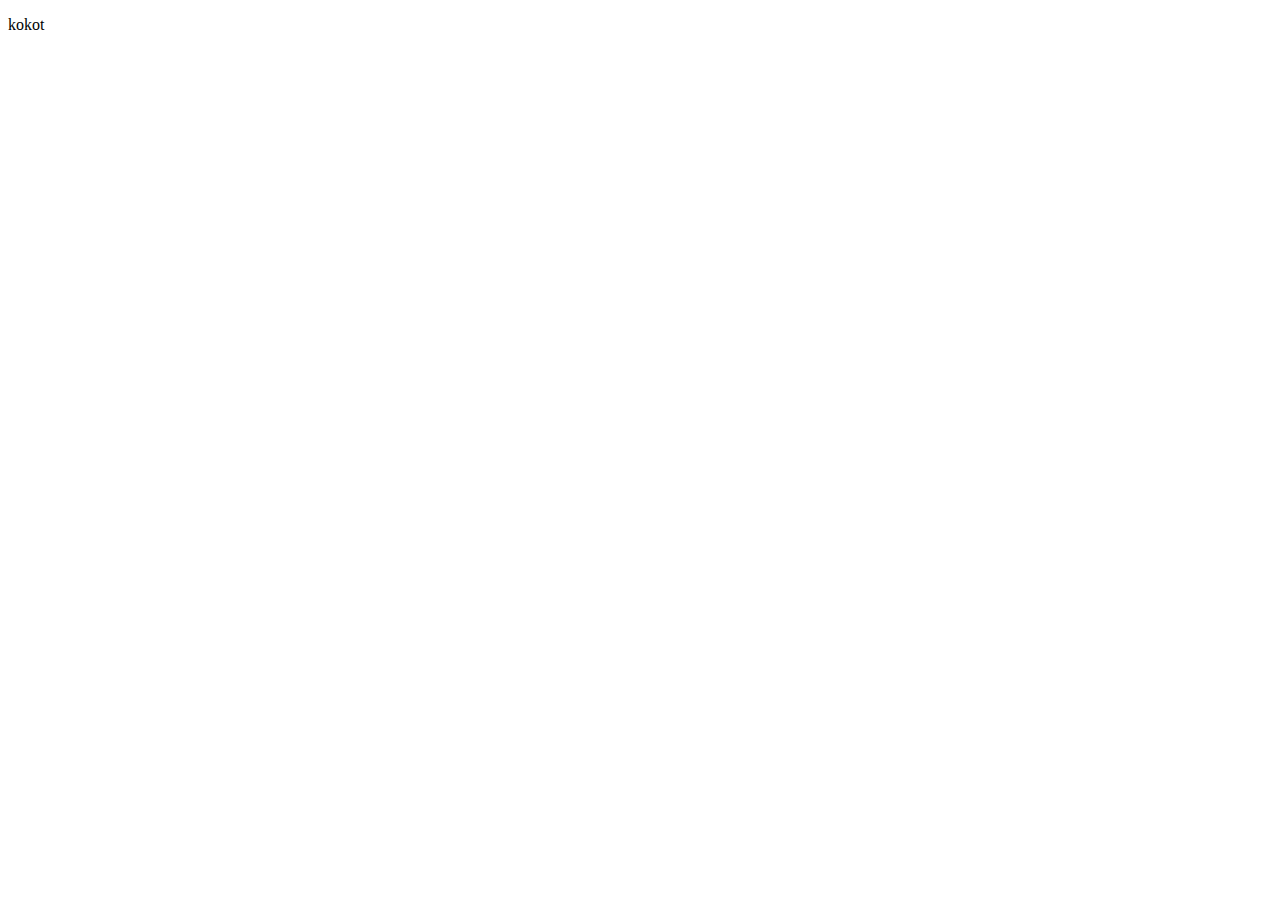
==== index.html @ 0523c675 "zaklad" ====
<!DOCTYPE html>
<html lang="en">
<head>
    <meta charset="UTF-8">
    <meta name="viewport" content="width=device-width, initial-scale=1.0">
    <title>Document</title>
</head>
<body>
    <p>kokot</p>
</body>
</html>
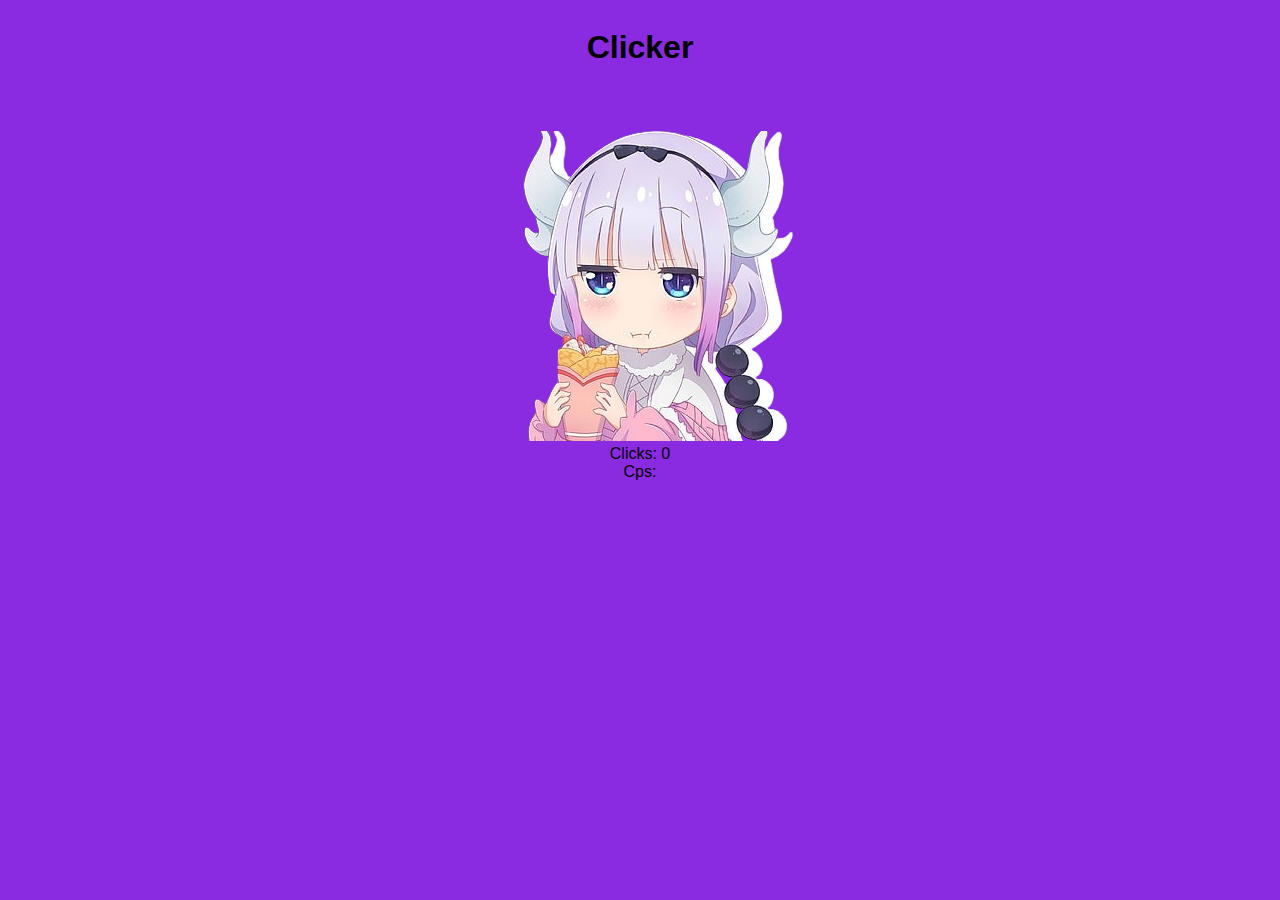
==== commit b975bb65: "stehlobomba" ====
--- a/index.html
+++ b/index.html
@@ -3,9 +3,28 @@
 <head>
     <meta charset="UTF-8">
     <meta name="viewport" content="width=device-width, initial-scale=1.0">
-    <title>Document</title>
+    <title>kokotek</title>
+    <link rel="stylesheet" href="./styles/main.css">
 </head>
 <body>
-    <p>kokot</p>
+    <div class="container">
+        <h1>Clicker</h1>
+            <button id="btn" class="clicker">
+                <img src="./assets/anime-miss-kobayashi-s-dragon-maid-kanna-kamui-wallpaper-thumb-removebg-preview.png">
+            </button>
+        <p>Clicks: <span id="display">0</span></p>  
+        <p>Cps: </p>
+        <script type="">
+            let count = 0;
+            let btn = document.getElementById("btn");
+            let display = document.getElementById("display");
+ 
+            btn.onclick = function () {
+                count++;
+                display.innerHTML = count;
+            }
+
+        </script>
+    </div>
 </body>
 </html>--- a/styles/main.css
+++ b/styles/main.css
@@ -0,0 +1,36 @@
+body {
+    background-color: blueviolet;
+}
+
+html {
+    font-family: 'Segoe UI', Tahoma, Geneva, Verdana, sans-serif;
+    font-size: 16px;
+}
+
+h1 {
+    margin-bottom: 2em;
+    text-align: center;
+}
+
+p {
+    text-align: center;
+    margin: 0;
+}
+
+.clicker {
+    background: none;
+    border: none;
+    cursor: pointer;
+    
+}
+
+.container {
+    display: flex;
+    justify-content: center;
+    flex-direction: column;
+}
+
+button:active { 
+    transition: .05s ease-in-out;
+    transform: scale(105%);
+} 
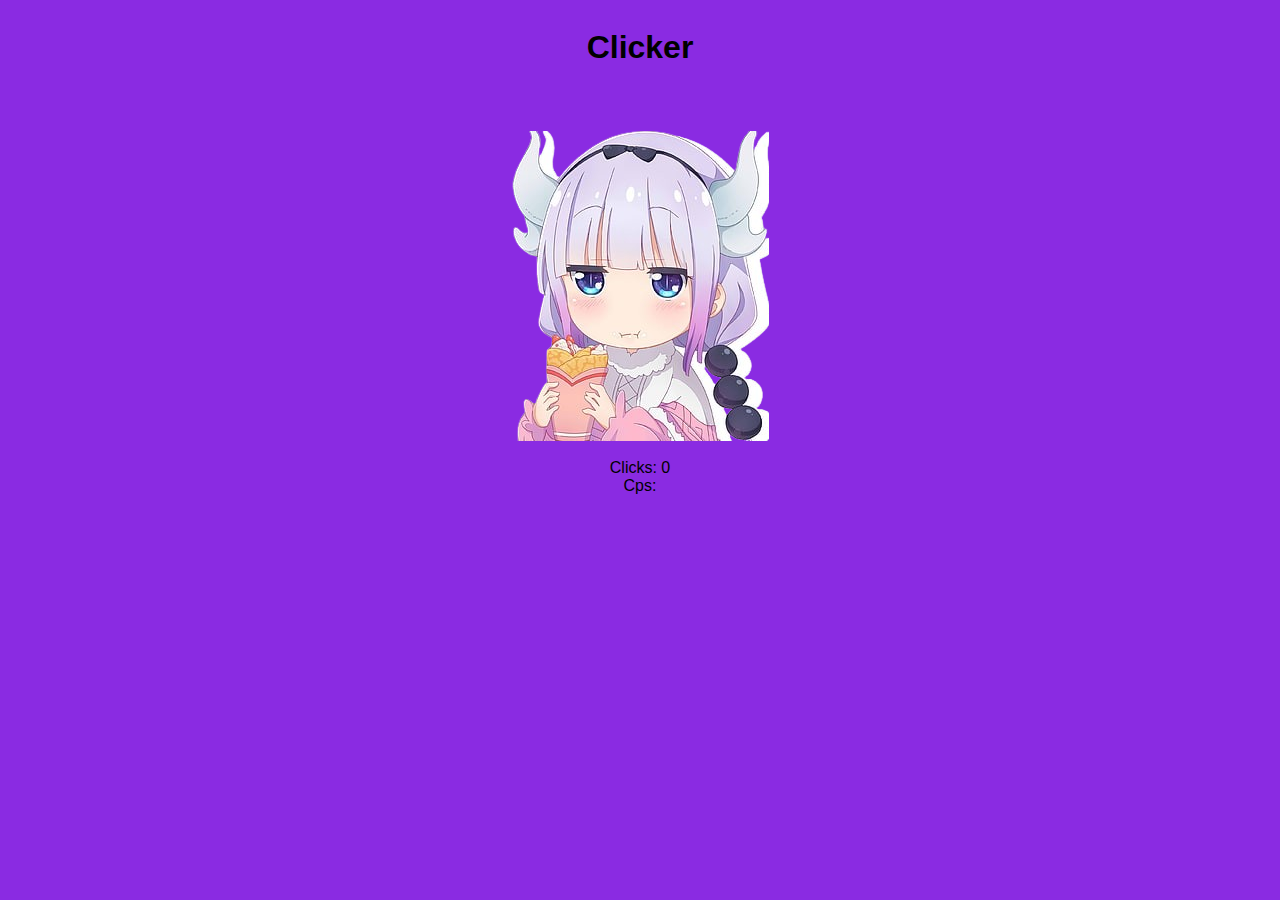
==== commit 2a644639: "funguje" ====
--- a/index.html
+++ b/index.html
@@ -9,8 +9,8 @@
 <body>
     <div class="container">
         <h1>Clicker</h1>
-            <button id="btn" class="clicker">
-                <img src="./assets/anime-miss-kobayashi-s-dragon-maid-kanna-kamui-wallpaper-thumb-removebg-preview.png">
+            <button class="clicker">
+                <img src="./assets/anime-miss-kobayashi-s-dragon-maid-kanna-kamui-wallpaper-thumb-removebg-preview.png" id="btn" class="clicker__function">
             </button>
         <p>Clicks: <span id="display">0</span></p>  
         <p>Cps: </p>
--- a/styles/main.css
+++ b/styles/main.css
@@ -1,4 +1,4 @@
-body {
+body{
     background-color: blueviolet;
 }
 
@@ -20,8 +20,7 @@
 .clicker {
     background: none;
     border: none;
-    cursor: pointer;
-    
+    margin-bottom: 1em;
 }
 
 .container {
@@ -30,7 +29,11 @@
     flex-direction: column;
 }
 
-button:active { 
+.clicker__function:active { 
     transition: .05s ease-in-out;
     transform: scale(105%);
 } 
+
+.clicker__function {
+    cursor: pointer;
+}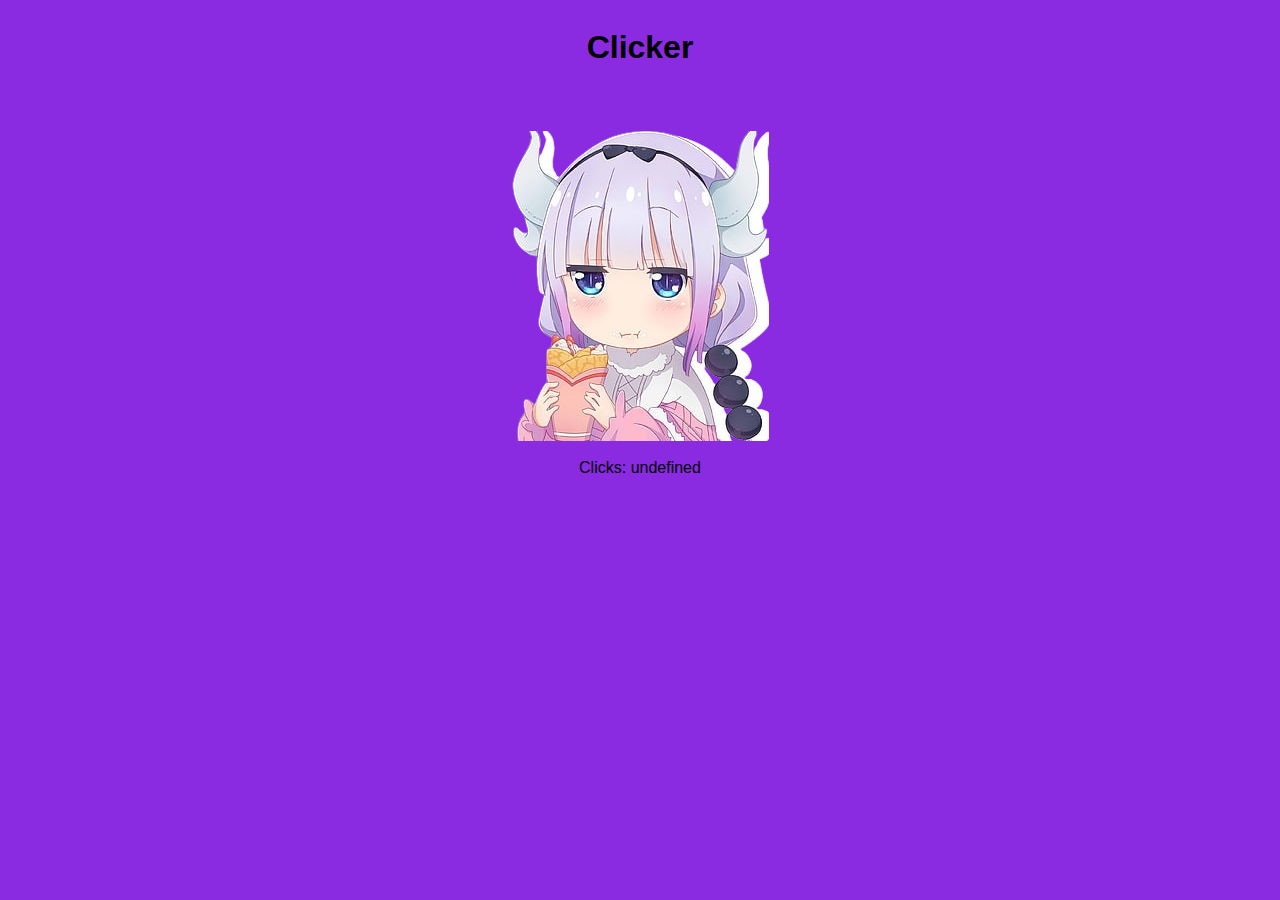
==== commit 1f737fde: "localstorage" ====
--- a/index.html
+++ b/index.html
@@ -13,16 +13,24 @@
                 <img src="./assets/anime-miss-kobayashi-s-dragon-maid-kanna-kamui-wallpaper-thumb-removebg-preview.png" id="btn" class="clicker__function">
             </button>
         <p>Clicks: <span id="display">0</span></p>  
-        <p>Cps: </p>
+        <!-- <p>Cps: <span id="cpsElement">0</span></p> -->
         <script type="">
             let count = 0;
+            // var secondsSpent = 0;
+            // let cps = 0;
             let btn = document.getElementById("btn");
             let display = document.getElementById("display");
- 
+            // let cpsElement = document.getElementById("cpsElement");
+            display.innerHTML = localStorage.count
             btn.onclick = function () {
-                count++;
-                display.innerHTML = count;
-            }
+                if (localStorage.count) {
+                    localStorage.count = Number(localStorage.count) + 1;
+                    display.innerHTML = localStorage.count
+                } else {
+                    localStorage.count = 1;
+                    display.innerHTML = localStorage.count
+                }
+            }; 
 
         </script>
     </div>
--- a/styles/main.css
+++ b/styles/main.css
@@ -31,7 +31,7 @@
 
 .clicker__function:active { 
     transition: .05s ease-in-out;
-    transform: scale(105%);
+    transform: scale(107.5%);
 } 
 
 .clicker__function {
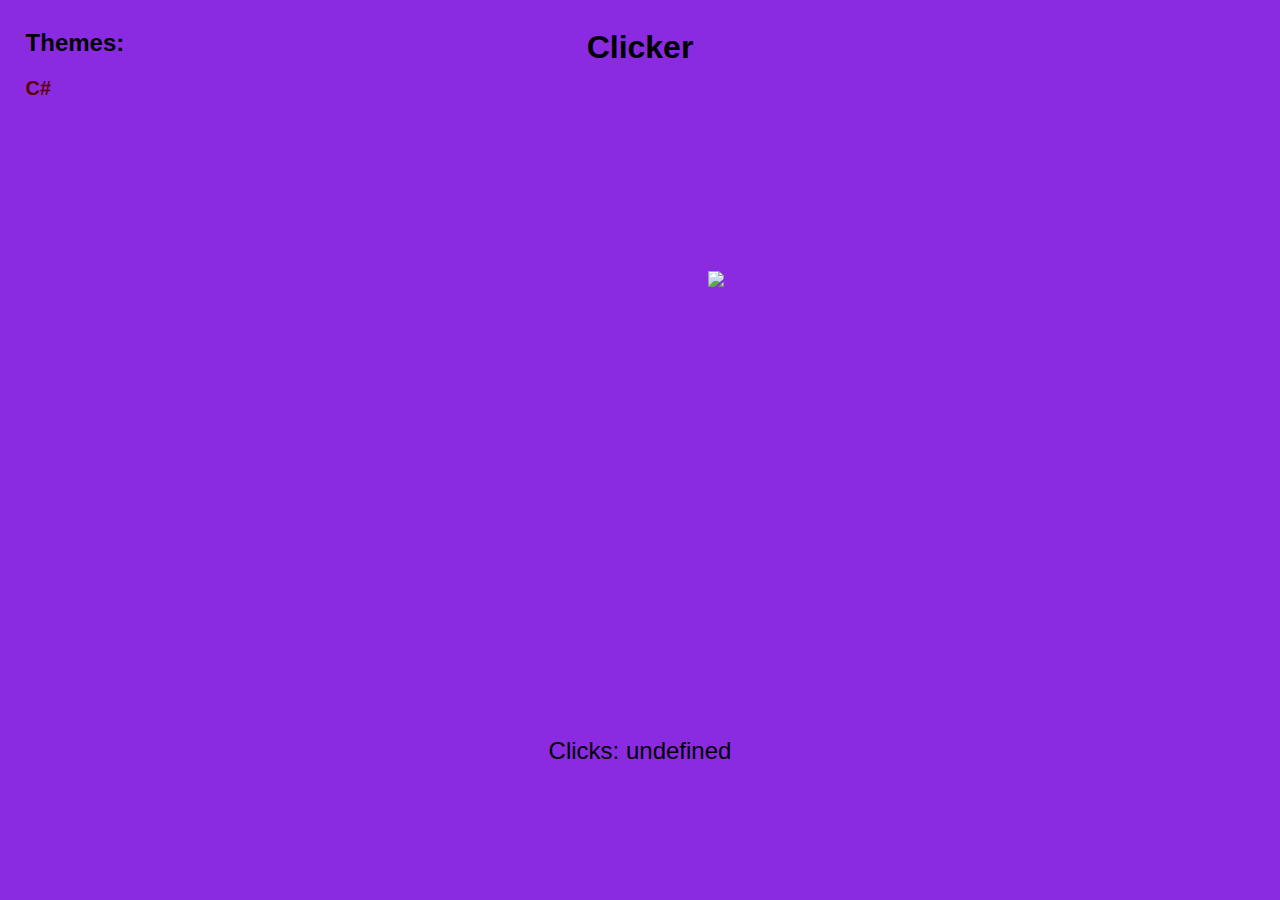
==== commit 70b830f0: "nechapumamspagetakabsolutnipozicovaniopravimpotom" ====
--- a/index.html
+++ b/index.html
@@ -3,18 +3,28 @@
 <head>
     <meta charset="UTF-8">
     <meta name="viewport" content="width=device-width, initial-scale=1.0">
-    <title>kokotek</title>
-    <link rel="stylesheet" href="./styles/main.css">
+    <meta http-equiv="X-UA-Compatible" content="IE=edge">
+    <title>Kanna Clicker</title>
+    <link rel="stylesheet" href="./assets/styles/main.css">
 </head>
 <body>
     <div class="container">
+        <div class="menu">
+            <h2>Themes:</h2>
+            <a href="./themes/csharp.html">C#</a>
+        </div>
+    <div class="container__clicker">
         <h1>Clicker</h1>
-            <button class="clicker">
-                <img src="./assets/anime-miss-kobayashi-s-dragon-maid-kanna-kamui-wallpaper-thumb-removebg-preview.png" id="btn" class="clicker__function">
-            </button>
-        <p>Clicks: <span id="display">0</span></p>  
+            <div class="clicker__absoluted">
+                <button class="clicker">
+                    <img src="./assets/images/anime-miss-kobayashi-s-dragon-maid-kanna-kamui-wallpaper-thumb-removebg-preview.png" id="btn" class="clicker__function img-responsive">
+                </button>
+            </div>
+        <p>Clicks: <span id="display">0</span></p>
+    </div>
         <!-- <p>Cps: <span id="cpsElement">0</span></p> -->
         <script type="">
+            function Clicking() {
             let count = 0;
             // var secondsSpent = 0;
             // let cps = 0;
@@ -31,8 +41,14 @@
                     display.innerHTML = localStorage.count
                 }
             }; 
-
+        }
+        Clicking();
         </script>
     </div>
+     <style>
+        body{
+            background-color: blueviolet;
+        }   
+     </style>
 </body>
 </html>--- a/assets/styles/main.css
+++ b/assets/styles/main.css
@@ -0,0 +1,72 @@
+html {
+    font-family: 'Segoe UI', Tahoma, Geneva, Verdana, sans-serif;
+    font-size: 16px;
+}
+
+h1 {
+    margin-bottom: 2em;
+    text-align: center;
+}
+
+p {
+    text-align: center;
+    margin: 0;
+    font-size: 24px;
+    position: absolute;
+    bottom: 15%;
+    right: 0;
+    left: 0;
+}
+
+a {
+    text-decoration: none;
+    color: rgb(95, 0, 0);
+    font-weight: bold;
+    font-size: 20px;
+}
+a:hover {
+    text-decoration: underline;
+}
+.clicker {
+    background: none;
+    border: none;
+}
+
+.container {
+    display: flex;
+    justify-content: center;
+}
+
+.clicker__function:active { 
+    transition: .05s ease-in-out;
+    transform: scale(107.5%);
+} 
+
+.clicker__function {
+    cursor: pointer;
+}
+
+.menu {
+    display: block;
+    max-width: 200px;
+    position: absolute;
+    left: 2%;
+    top: 1%;
+}
+
+.container__clicker {
+    display: flex;
+    flex-direction: column;
+    justify-content: center;
+}
+
+.img-responsive {
+    width: 100%;
+    display: block;
+}
+
+.clicker__absoluted {
+    position: absolute;
+    top: 30%;
+    right: 43%;
+}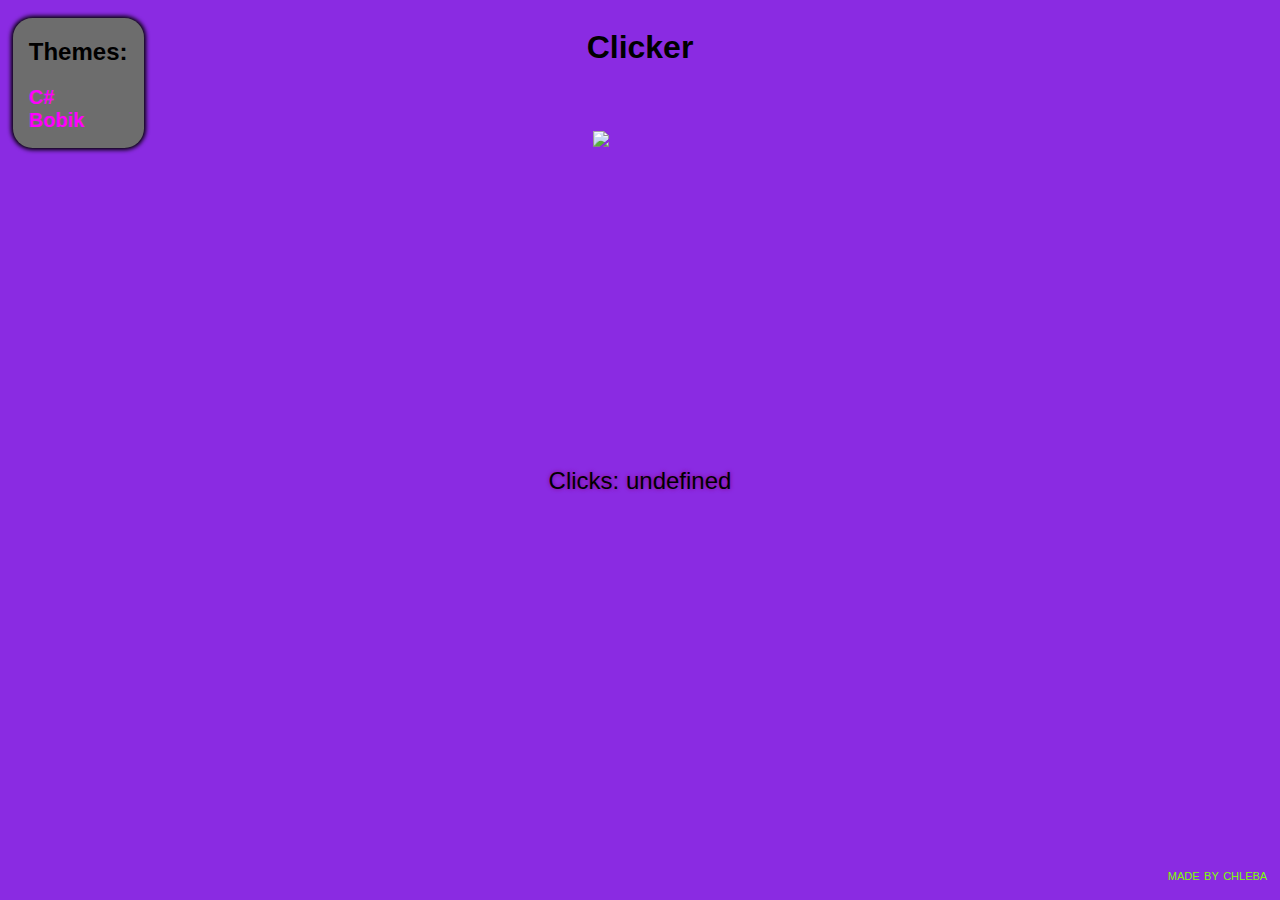
==== commit 25bf5ea9: "prodneshotovo-potomdodelatpozicejetohnusneaneprogramatorske" ====
--- a/index.html
+++ b/index.html
@@ -12,14 +12,13 @@
         <div class="menu">
             <h2>Themes:</h2>
             <a href="./themes/csharp.html">C#</a>
+            <a href="./themes/bobik.html">Bobik</a>
         </div>
     <div class="container__clicker">
         <h1>Clicker</h1>
-            <div class="clicker__absoluted">
                 <button class="clicker">
                     <img src="./assets/images/anime-miss-kobayashi-s-dragon-maid-kanna-kamui-wallpaper-thumb-removebg-preview.png" id="btn" class="clicker__function img-responsive">
                 </button>
-            </div>
         <p>Clicks: <span id="display">0</span></p>
     </div>
         <!-- <p>Cps: <span id="cpsElement">0</span></p> -->
@@ -50,5 +49,8 @@
             background-color: blueviolet;
         }   
      </style>
+     <div class="footer">
+        <p>made by chleba</p>
+     </div>
 </body>
 </html>--- a/assets/styles/main.css
+++ b/assets/styles/main.css
@@ -8,21 +8,23 @@
     text-align: center;
 }
 
-p {
+.container__clicker > p {
     text-align: center;
     margin: 0;
     font-size: 24px;
     position: absolute;
-    bottom: 15%;
+    bottom: 45%;
     right: 0;
     left: 0;
+    text-shadow: 0 0 4px purple;
 }
 
 a {
     text-decoration: none;
-    color: rgb(95, 0, 0);
+    color:fuchsia;
     font-weight: bold;
     font-size: 20px;
+    display: block;
 }
 a:hover {
     text-decoration: underline;
@@ -40,7 +42,7 @@
 .clicker__function:active { 
     transition: .05s ease-in-out;
     transform: scale(107.5%);
-} 
+}
 
 .clicker__function {
     cursor: pointer;
@@ -48,10 +50,15 @@
 
 .menu {
     display: block;
-    max-width: 200px;
+    max-width: 250px;
     position: absolute;
-    left: 2%;
-    top: 1%;
+    left: 1%;
+    top: 2%;
+    background-color: rgb(109, 109, 109);
+    border-radius: 15%;
+    padding: 1em;
+    padding-top: 0;
+    box-shadow: 0 0 4px 2px black;
 }
 
 .container__clicker {
@@ -65,8 +72,19 @@
     display: block;
 }
 
-.clicker__absoluted {
+img {
+    max-width: 300px;
+    max-height: 300px;
+}
+
+.footer {
     position: absolute;
-    top: 30%;
-    right: 43%;
+    right: 1%;
+    bottom: 0;
+}
+
+.footer > p {
+    font-size: 16px;
+    font-variant: small-caps;
+    color: chartreuse;
 }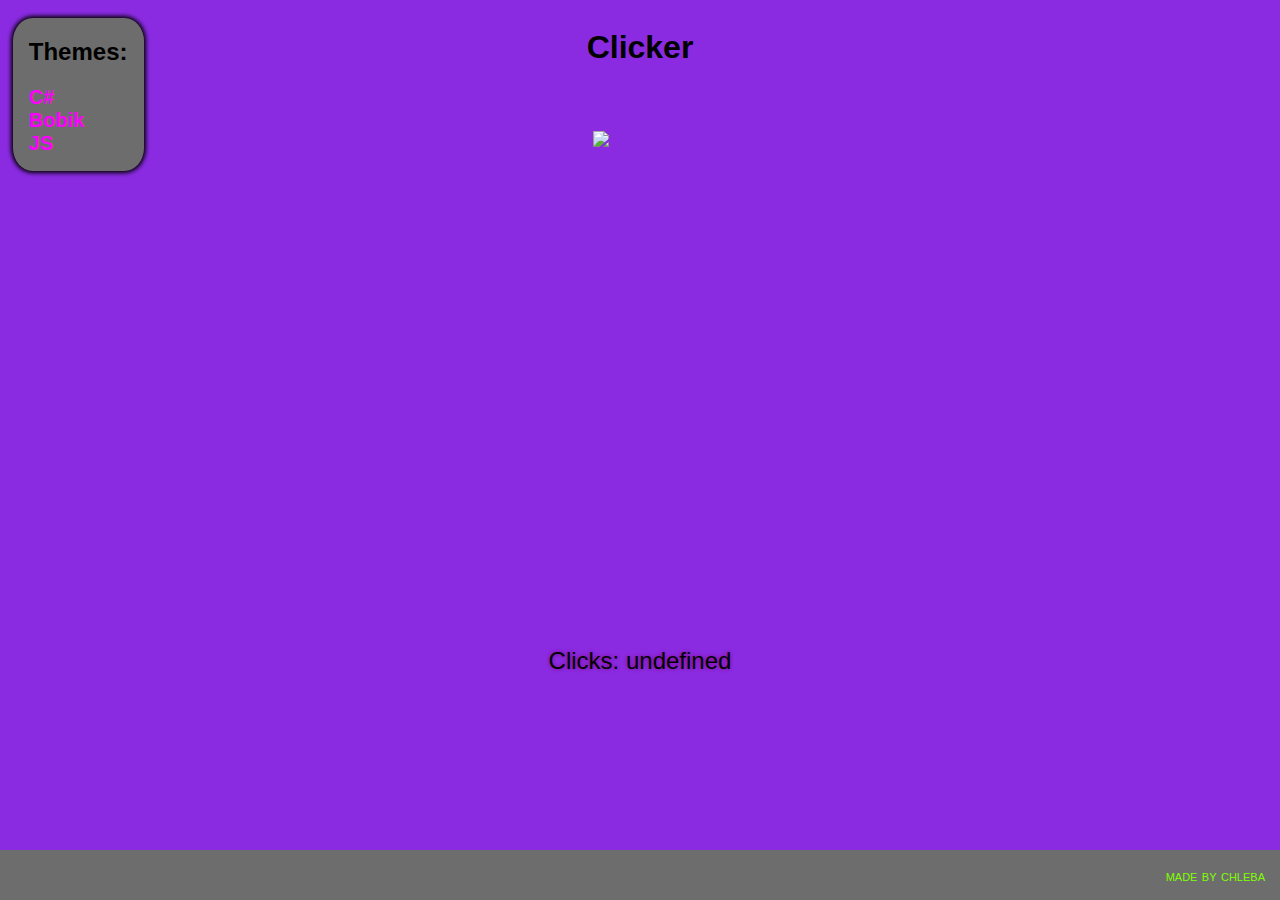
==== commit 025390ef: "idndexsda" ====
--- a/index.html
+++ b/index.html
@@ -13,6 +13,7 @@
             <h2>Themes:</h2>
             <a href="./themes/csharp.html">C#</a>
             <a href="./themes/bobik.html">Bobik</a>
+            <a href="./themes/javascript.html">JS</a>
         </div>
     <div class="container__clicker">
         <h1>Clicker</h1>
@@ -50,7 +51,7 @@
         }   
      </style>
      <div class="footer">
-        <p>made by chleba</p>
+        <a href="https://github.com/ChlebaDev">made by chleba</a>
      </div>
 </body>
 </html>--- a/assets/styles/main.css
+++ b/assets/styles/main.css
@@ -13,13 +13,13 @@
     margin: 0;
     font-size: 24px;
     position: absolute;
-    bottom: 45%;
+    bottom: 25%;
     right: 0;
     left: 0;
     text-shadow: 0 0 4px purple;
 }
 
-a {
+.menu > a {
     text-decoration: none;
     color:fuchsia;
     font-weight: bold;
@@ -79,12 +79,21 @@
 
 .footer {
     position: absolute;
-    right: 1%;
+    left: 0;
     bottom: 0;
+    right: 0;
+    background-color: rgb(109, 109, 109);
+    height: 50px;
+    width: 100%;    
 }
 
-.footer > p {
+.footer > a {
     font-size: 16px;
     font-variant: small-caps;
     color: chartreuse;
+    position: absolute;
+    text-decoration: none;
+    right: 15px;
+    bottom: 15px
+
 }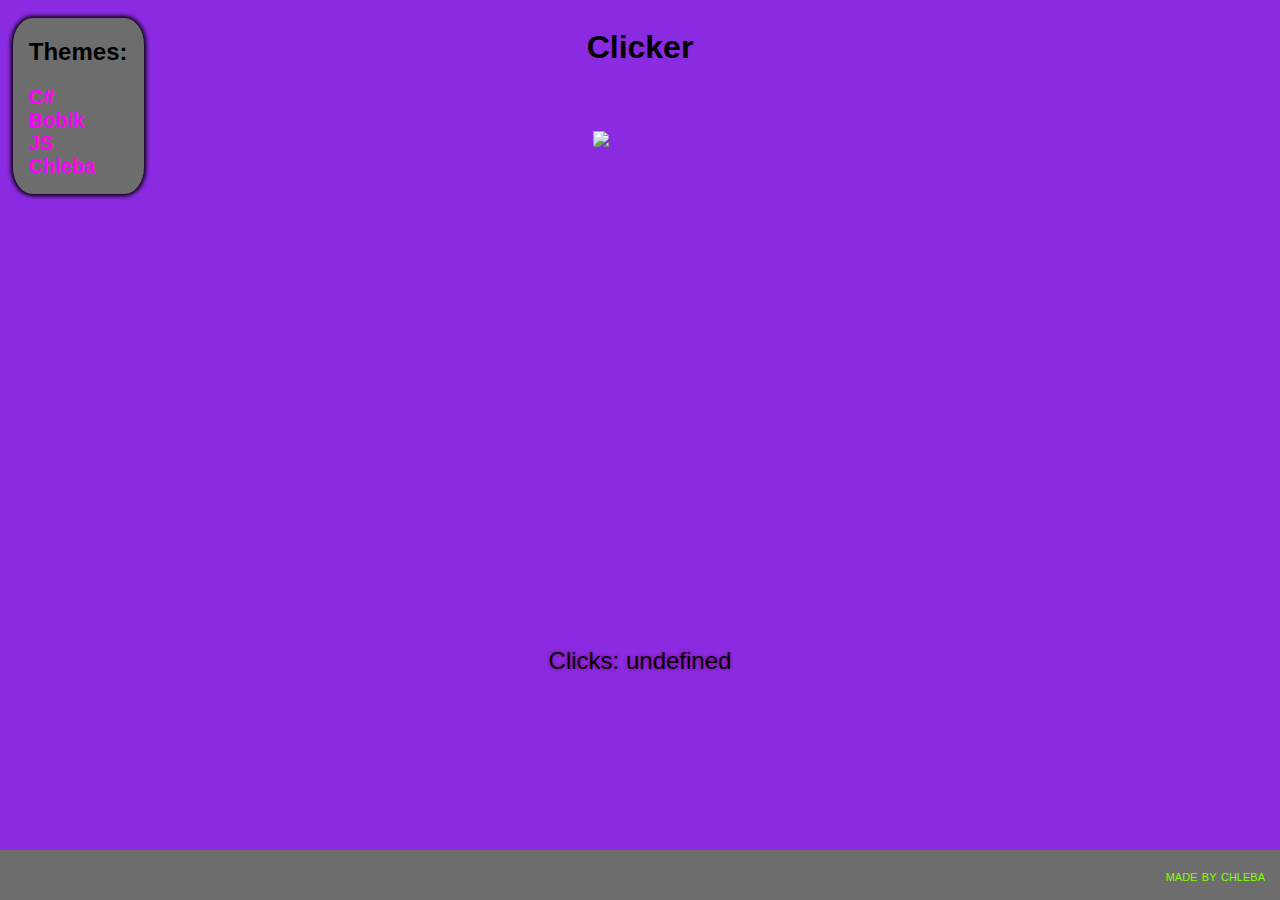
==== commit e01c3d78: "chleba" ====
--- a/index.html
+++ b/index.html
@@ -14,6 +14,7 @@
             <a href="./themes/csharp.html">C#</a>
             <a href="./themes/bobik.html">Bobik</a>
             <a href="./themes/javascript.html">JS</a>
+            <a href="./themes/bread.html">Chleba</a>
         </div>
     <div class="container__clicker">
         <h1>Clicker</h1>
